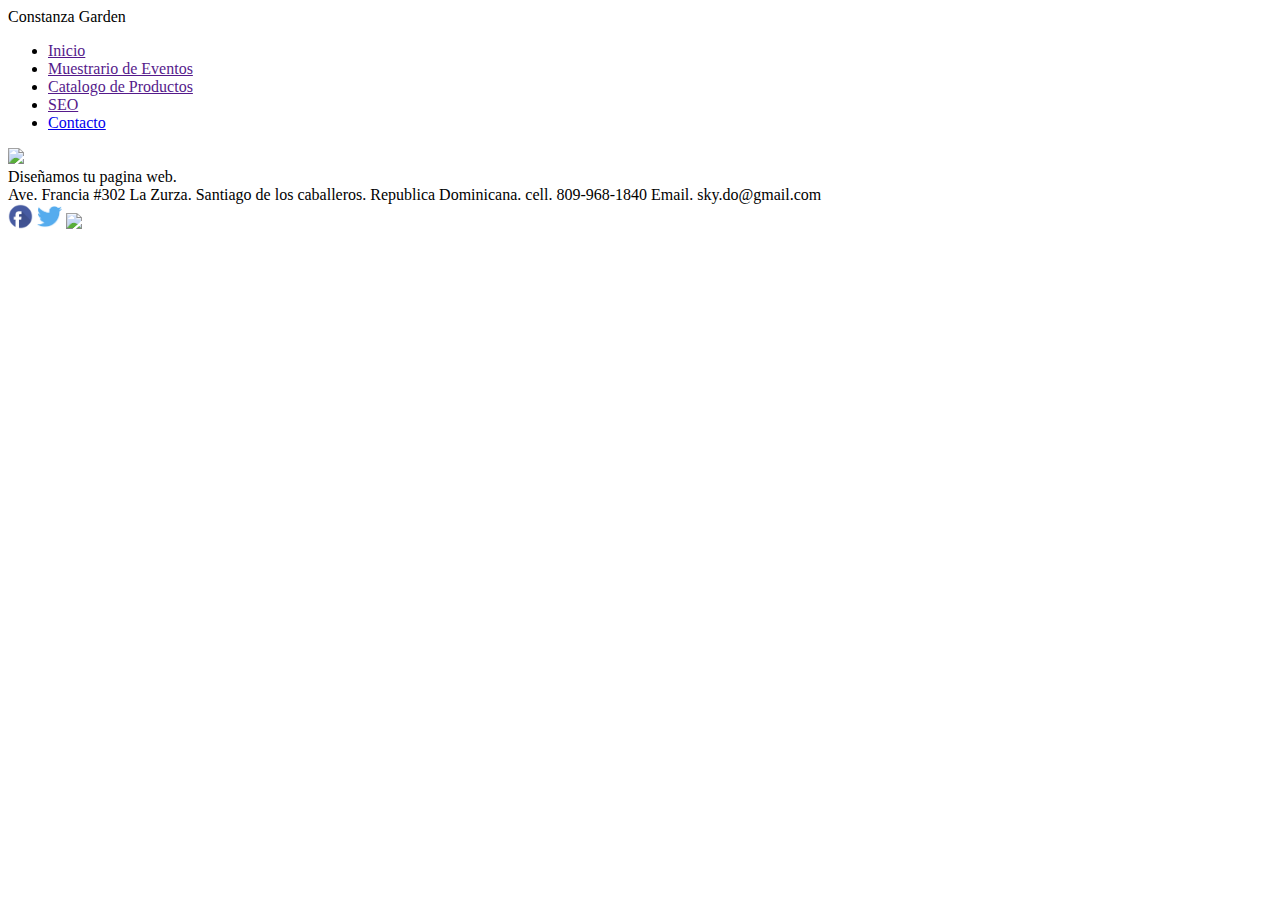
==== public_html/index.html @ f3cb41e4 "Iniciando proyecto" ====
<!DOCTYPE html>
<!--
To change this license header, choose License Headers in Project Properties.
To change this template file, choose Tools | Templates
and open the template in the editor.
-->
<html>
    <head>
        <title>Constanza Garden</title>
        <meta charset="UTF-8">
        <meta name="viewport" content="width=device-width, initial-scale=1.0">
    </head>
    <body>
        <div id="cabecera"> Constanza Garden
            
                  
        </div>
        <div id="Menu">
        
        <ul>
            <li><a href="">Inicio</a></li>
            <li><a href="">Muestrario de Eventos</a></li>
            <li><a href="">Catalogo de Productos</a></li>
            <li><a href="">SEO</a></li>
            <li><a href="contacto.html">Contacto</a></li>
        </ul> </div>
        
             <div id="cuerpo">
                 <img src="imagenes/pc.png" width="800"/> </br>
                 Diseñamos tu pagina web.
            </div>
        
            <div id="pie"> Ave. Francia #302 La Zurza. Santiago de los caballeros. Republica Dominicana. cell. 809-968-1840
            Email. sky.do@gmail.com
            </br>
            <img src="imagenes/fb.png" width="25"/>
            <img src="imagenes/tw.png" width="25"/>  
            <img src="imagenes/Ig.jpeg" width=""25/>
            </div>
    </body>
</html>
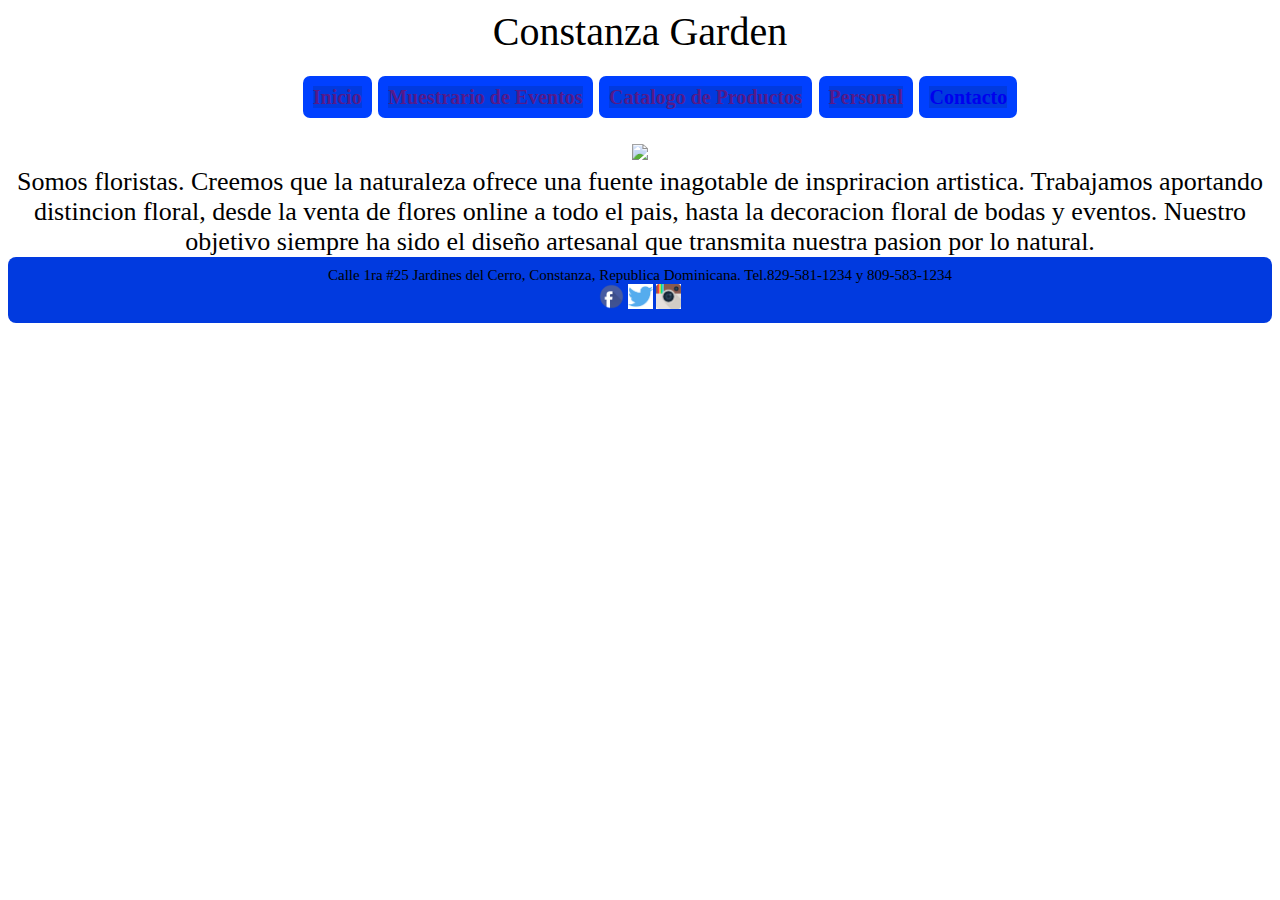
==== commit d4e016e7: "Trabajando en el index" ====
--- a/public_html/index.html
+++ b/public_html/index.html
@@ -9,6 +9,7 @@
         <title>Constanza Garden</title>
         <meta charset="UTF-8">
         <meta name="viewport" content="width=device-width, initial-scale=1.0">
+        <link rel='stylesheet' type="text/css" href='css/style.css'>
     </head>
     <body>
         <div id="cabecera"> Constanza Garden
@@ -21,21 +22,21 @@
             <li><a href="">Inicio</a></li>
             <li><a href="">Muestrario de Eventos</a></li>
             <li><a href="">Catalogo de Productos</a></li>
-            <li><a href="">SEO</a></li>
+            <li><a href="">Personal</a></li>
             <li><a href="contacto.html">Contacto</a></li>
         </ul> </div>
         
              <div id="cuerpo">
-                 <img src="imagenes/pc.png" width="800"/> </br>
-                 Diseñamos tu pagina web.
+                 <img src="imagenes/flor.jpg" width="800"/> </br>
+                Somos floristas. Creemos que la naturaleza ofrece una fuente inagotable de inspriracion artistica. Trabajamos aportando distincion floral, desde la venta de flores online a todo el pais, hasta la decoracion floral de bodas y eventos. Nuestro objetivo siempre ha sido el diseño artesanal que transmita nuestra pasion por lo natural.
             </div>
         
-            <div id="pie"> Ave. Francia #302 La Zurza. Santiago de los caballeros. Republica Dominicana. cell. 809-968-1840
-            Email. sky.do@gmail.com
+            <div id="pie"> Calle 1ra #25 Jardines del Cerro, Constanza, Republica Dominicana.
+                Tel.829-581-1234 y 809-583-1234
             </br>
             <img src="imagenes/fb.png" width="25"/>
             <img src="imagenes/tw.png" width="25"/>  
-            <img src="imagenes/Ig.jpeg" width=""25/>
+            <img src="imagenes/Ig.jpg" width="25"/>
             </div>
     </body>
 </html>
--- a/public_html/css/style.css
+++ b/public_html/css/style.css
@@ -0,0 +1,64 @@
+/*
+To change this license header, choose License Headers in Project Properties.
+To change this template file, choose Tools | Templates
+and open the template in the editor.
+*/
+/* 
+    Created on : Mar 17, 2017, 6:25:22 PM
+    Author     : 00140126
+*/
+
+#cabecera{      
+    /*Aplicando tipo, alineacion y tamaño de letra a la cabecera*/
+    font-family: Forte;
+    font-size: 40px;
+    text-align: center;
+}
+
+ul li {  
+    /*Agregando colores a la barra de menu*/
+    list-style-type: none;
+    background: #0040FF;
+    display: inline;
+    font-size: 20px;
+    font-weight: bold;
+    padding: 10px;
+    border-radius: 7px;
+    color:#A9F5F2;
+
+}
+
+#Menu  {
+/*Centrando la barra de menu*/
+    text-align: center;
+    font-family: magnets;
+    font-size: 26px;
+}
+
+#cuerpo {
+    text-align: center;
+    font-family: magneto;
+    font-size: 26px;
+
+}
+#pie  {
+
+    background: #013ADF;
+    text-align: center;
+    font-family: Berlin Sans FB;
+    font-size: 15px;
+    padding: 10px;
+    border-radius: 8px;
+
+}      
+
+a:hover { 
+    color: white;
+    font-size: 21px;
+
+}
+
+a{
+    text-decoration: none;
+    background: #013ADF;
+}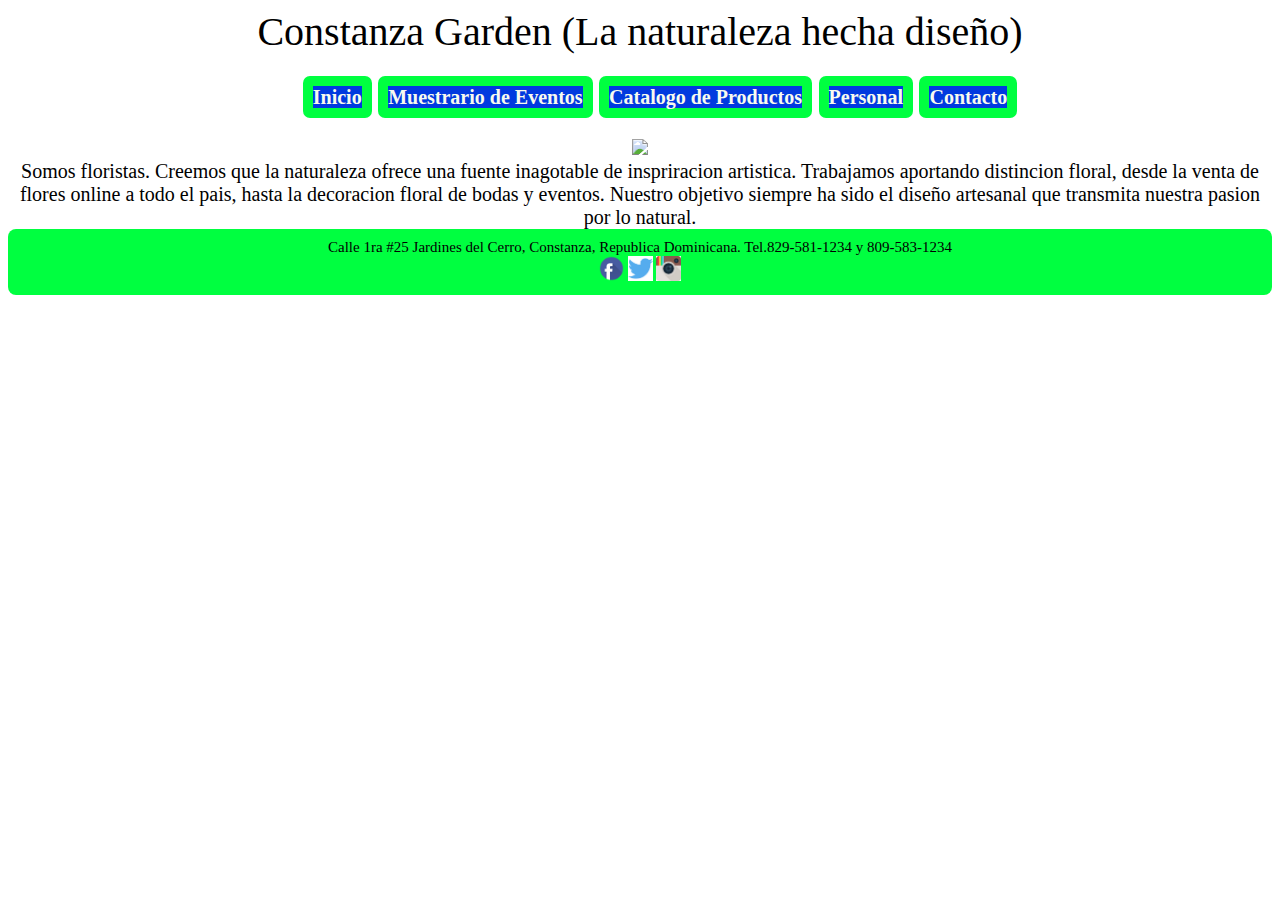
==== commit c4e340c2: "Definiendo mis estilos" ====
--- a/public_html/index.html
+++ b/public_html/index.html
@@ -13,6 +13,8 @@
     </head>
     <body>
         <div id="cabecera"> Constanza Garden
+            
+            (La naturaleza hecha diseño)
             
                   
         </div>
--- a/public_html/css/style.css
+++ b/public_html/css/style.css
@@ -18,13 +18,13 @@
 ul li {  
     /*Agregando colores a la barra de menu*/
     list-style-type: none;
-    background: #0040FF;
+    background: #00FF40;
     display: inline;
     font-size: 20px;
     font-weight: bold;
     padding: 10px;
     border-radius: 7px;
-    color:#A9F5F2;
+    color:#00FF40;
 
 }
 
@@ -37,15 +37,15 @@
 
 #cuerpo {
     text-align: center;
-    font-family: magneto;
-    font-size: 26px;
+    font-family: Aharoni;
+    font-size: 20px;
 
 }
 #pie  {
 
-    background: #013ADF;
+    background: #00FF40;
     text-align: center;
-    font-family: Berlin Sans FB;
+    font-family: Aharoni;
     font-size: 15px;
     padding: 10px;
     border-radius: 8px;
@@ -61,4 +61,57 @@
 a{
     text-decoration: none;
     background: #013ADF;
+}
+
+form{
+    /*centrando el formulario y poniendo borde*/
+    margin: 0 auto;
+    width: 800px;
+    padding: 1em;
+    border: 2px solid #000;
+    border-radius: 5px;
+    background: white;
+}
+
+form div{
+    margin-top: 1em;
+}
+
+a:link {
+    color:#F8FBEF
+}
+
+a:visited {
+    color: #F8FBEF
+}
+a:active {
+    color:#F8FBEF
+}
+
+label{
+
+    display: inline-block;
+    width: 100px;
+    text-align: center;
+}
+
+input, textarea { 
+    font: 1em Arial;
+    width:200px;
+}
+
+input:focus, textarea:focus{
+    border-color: red;
+}
+
+textarea{
+    vertical-align: top;
+}
+
+h1{
+    text-align: center;
+}
+
+#fondo{
+    background: #00FF40;
 }